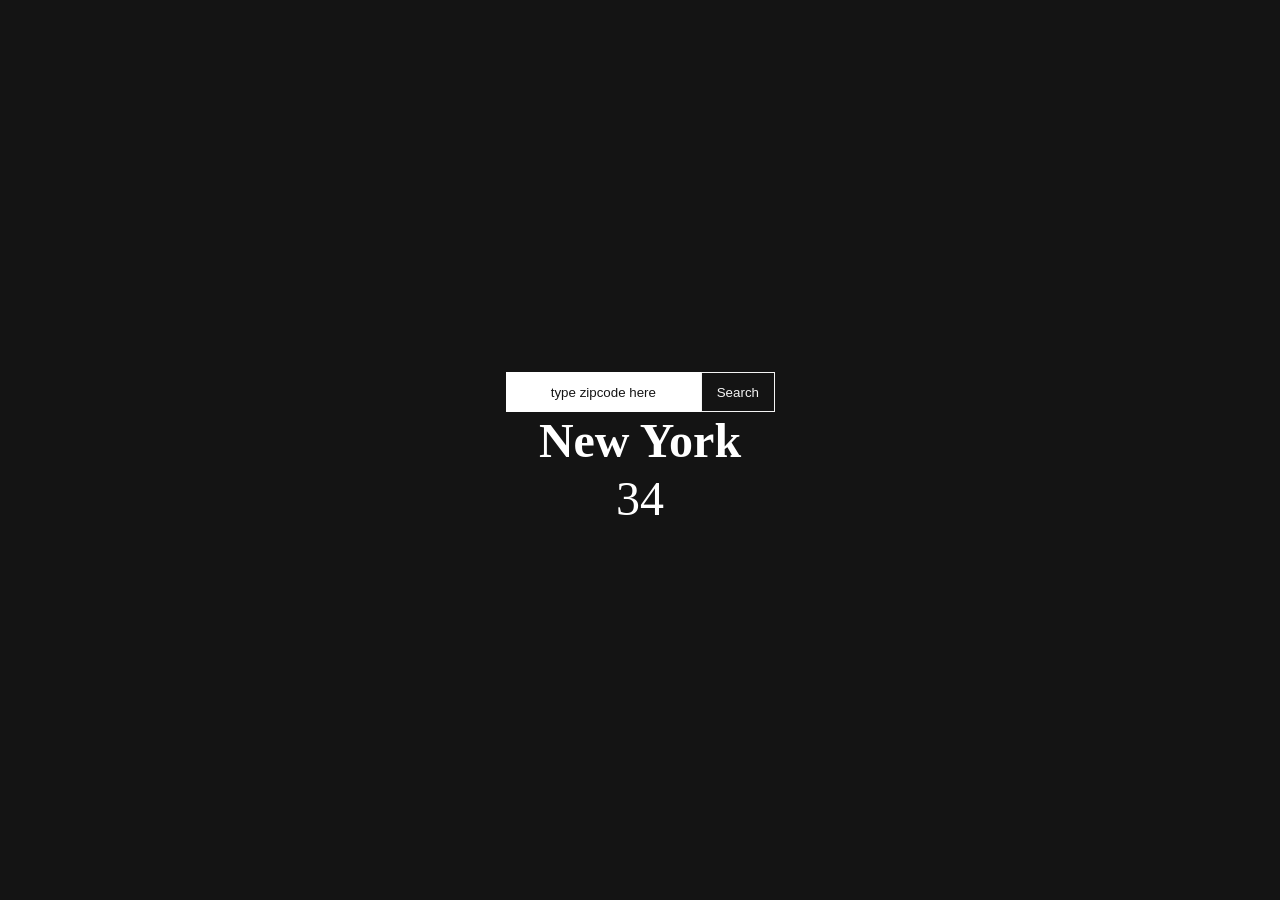
==== weather-widget/index.html @ a55de02d "HTML and CSS Interactive Web submission" ====
<!DOCTYPE html>
<html lang="en">
<head>
    <title>Weather Widget</title>
    <!-- link my css file so the page is styled -->
    <link rel="stylesheet" href="styles/style.css">
</head>
<body>

  <!-- this is the big box that holds everything -->
  <div class="container">

    <!-- this part is where the user types the zipcode -->
    <div class="input-container">
      <form>
        <input type="text" class="zipcode" placeholder="type zipcode here">
        <button type="button" class="search-button">Search</button>
      </form>
    </div>

    <!-- this part shows the city name and the temperature -->
    <div class="output-container">
      <h2 class="city_name">New York</h2>
      <p class="temperature">34</p>
    </div>

  </div>

  <!-- my javascript file (empty for now, we add it later) -->
  <script src="javascript/main.js"></script>

</body>
</html>
---- weather-widget/styles/style.css ----
/* reset the default spacing on everything */
* {
  box-sizing: border-box;
  margin: 0;
  padding: 0;
}

/* make the page fill the whole window and give it a dark background */
html,
body {
  height: 100%;
  background-color: #141414;
}

/* center the stuff in the middle of the page */
.container {
  height: 100%;
  display: flex;
  flex-direction: column;
  align-items: center;
  justify-content: center;
}

/* put the input and button side by side */
form {
  display: flex;
}

/* the search box where you type the zipcode */
input[type="text"] {
  width: 100%;
  height: 40px;
  border: none;
  text-align: center;
}

/* the grey placeholder text color */
input::placeholder {
  color: #141414;
}

/* the search button next to the input */
.search-button {
  color: #f4f4f4;
  background-color: #141414;
  width: 100px;
  height: 40px;
  text-align: center;
  line-height: 40px;
  border: 1px solid #f4f4f4;
}

/* where the weather answer shows up */
.output_component {
  position: absolute;
  top: 60%;
  left: 50%;
  transform: translate(-50%, -50%);
}

/* make the city name and temperature big and white */
.city_name, .temperature {
  text-align: center;
  font-size: 3em;
  line-height: 1.2em;
  color: white;
}
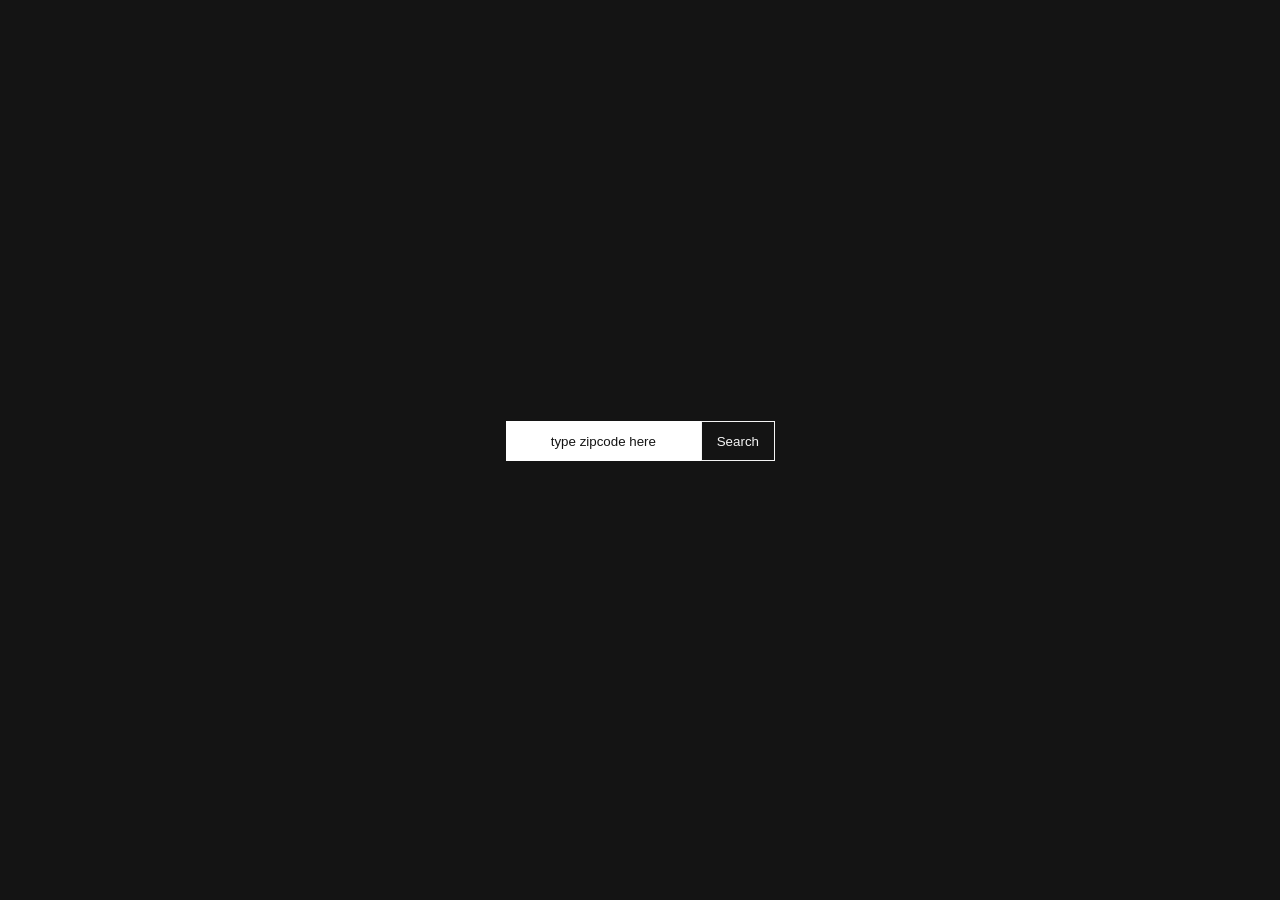
==== commit 7a335e86: "DOM Manipulation Interactive Web submission" ====
--- a/weather-widget/index.html
+++ b/weather-widget/index.html
@@ -18,15 +18,17 @@
       </form>
     </div>
 
-    <!-- this part shows the city name and the temperature -->
+    <!-- this part shows the city name, the temperature and the weather icon -->
     <div class="output-container">
-      <h2 class="city_name">New York</h2>
-      <p class="temperature">34</p>
+      <h2 class="city_name"></h2>
+      <p class="temperature"></p>
+      <img src="" alt="">
     </div>
 
   </div>
 
-  <!-- my javascript file (empty for now, we add it later) -->
+  <!-- load my secret api key first, then run the main code -->
+  <script src="config.js"></script>
   <script src="javascript/main.js"></script>
 
 </body>
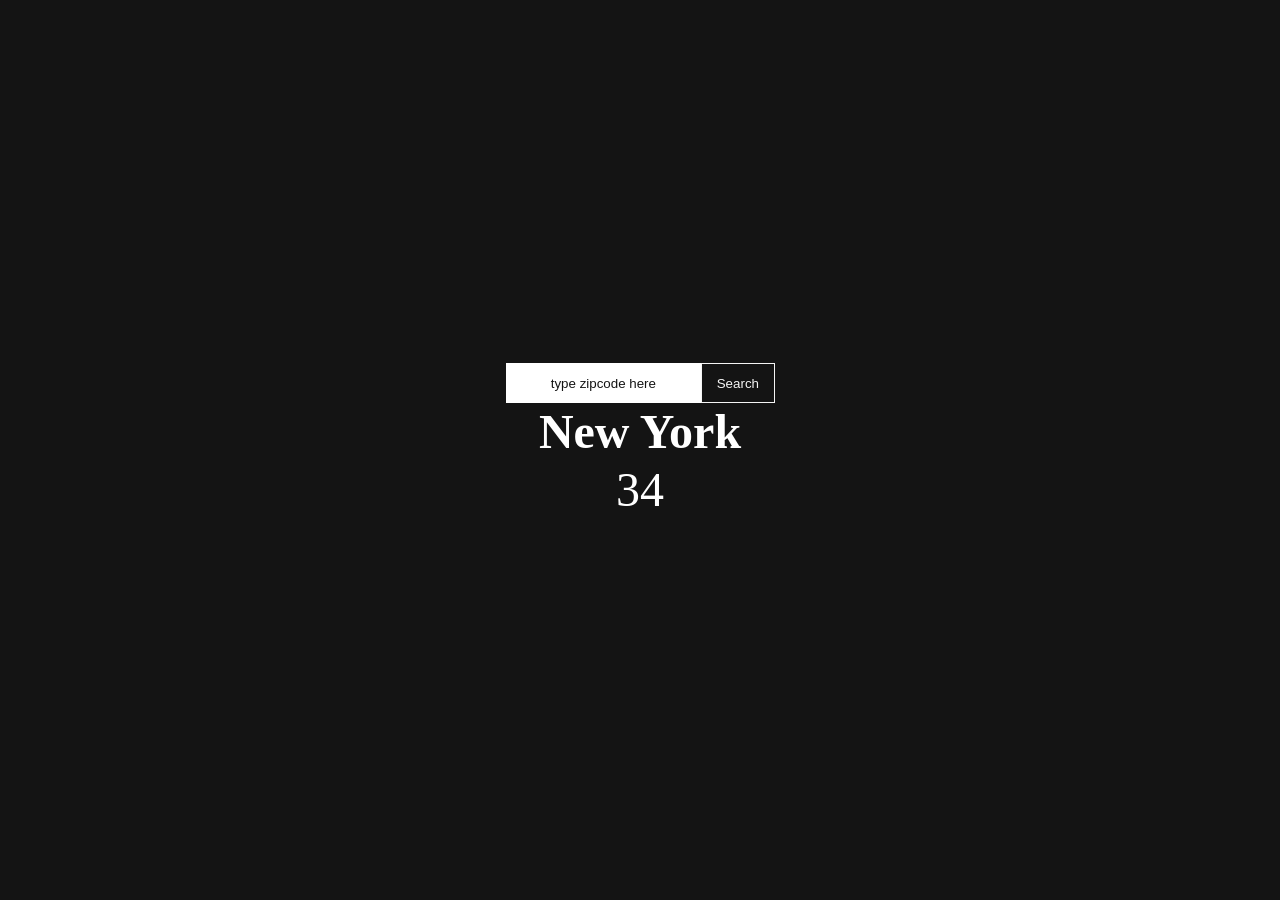
==== commit 707d3ed6: "temporarily show sample city and temperature" ====
--- a/weather-widget/index.html
+++ b/weather-widget/index.html
@@ -20,8 +20,8 @@
 
     <!-- this part shows the city name, the temperature and the weather icon -->
     <div class="output-container">
-      <h2 class="city_name"></h2>
-      <p class="temperature"></p>
+      <h2 class="city_name">New York</h2>
+      <p class="temperature">34</p>
       <img src="" alt="">
     </div>
 
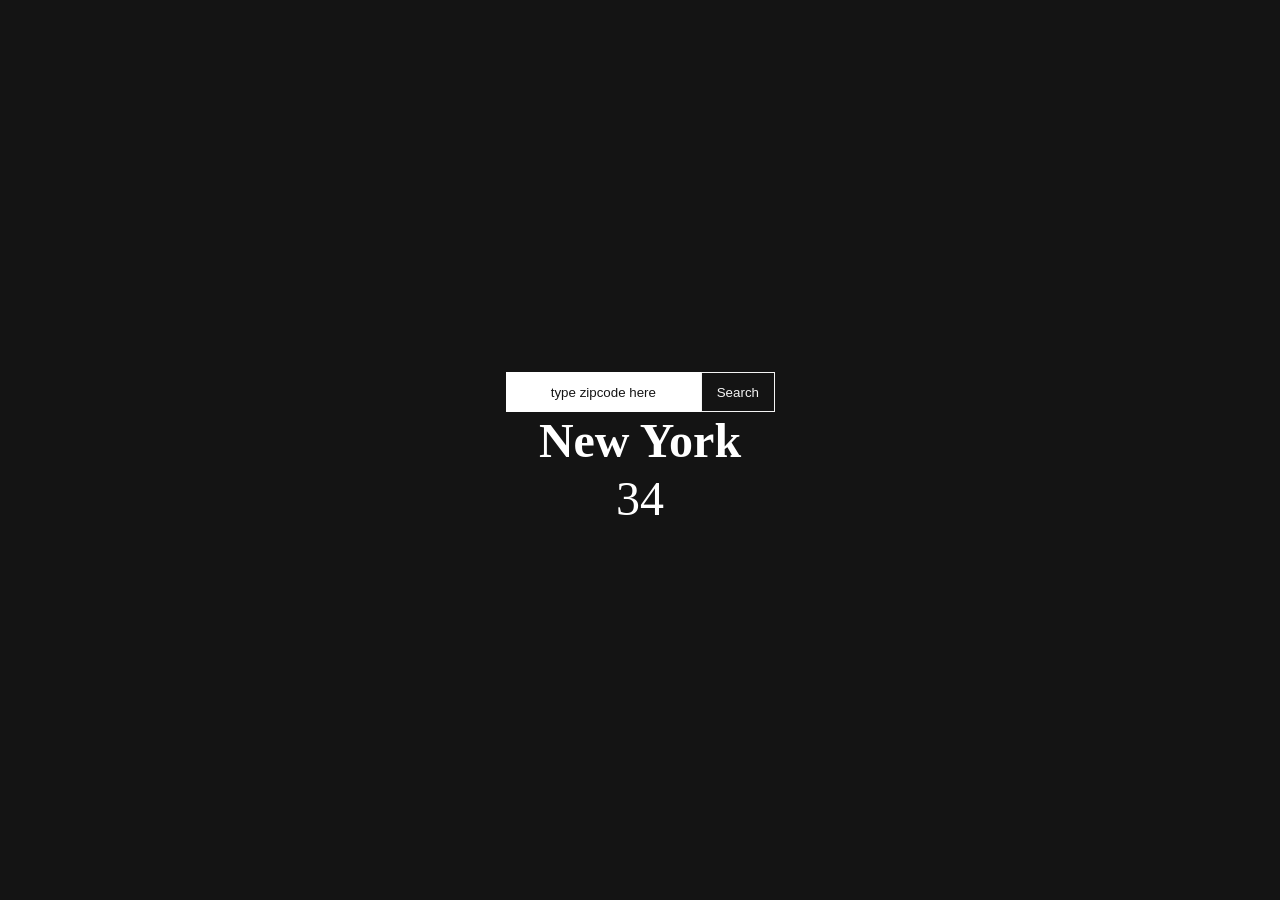
==== commit 82b1b12b: "restore widget to Data and APIs state" ====
--- a/weather-widget/index.html
+++ b/weather-widget/index.html
@@ -18,11 +18,10 @@
       </form>
     </div>
 
-    <!-- this part shows the city name, the temperature and the weather icon -->
+    <!-- this part shows the city name and the temperature -->
     <div class="output-container">
       <h2 class="city_name">New York</h2>
       <p class="temperature">34</p>
-      <img src="" alt="">
     </div>
 
   </div>
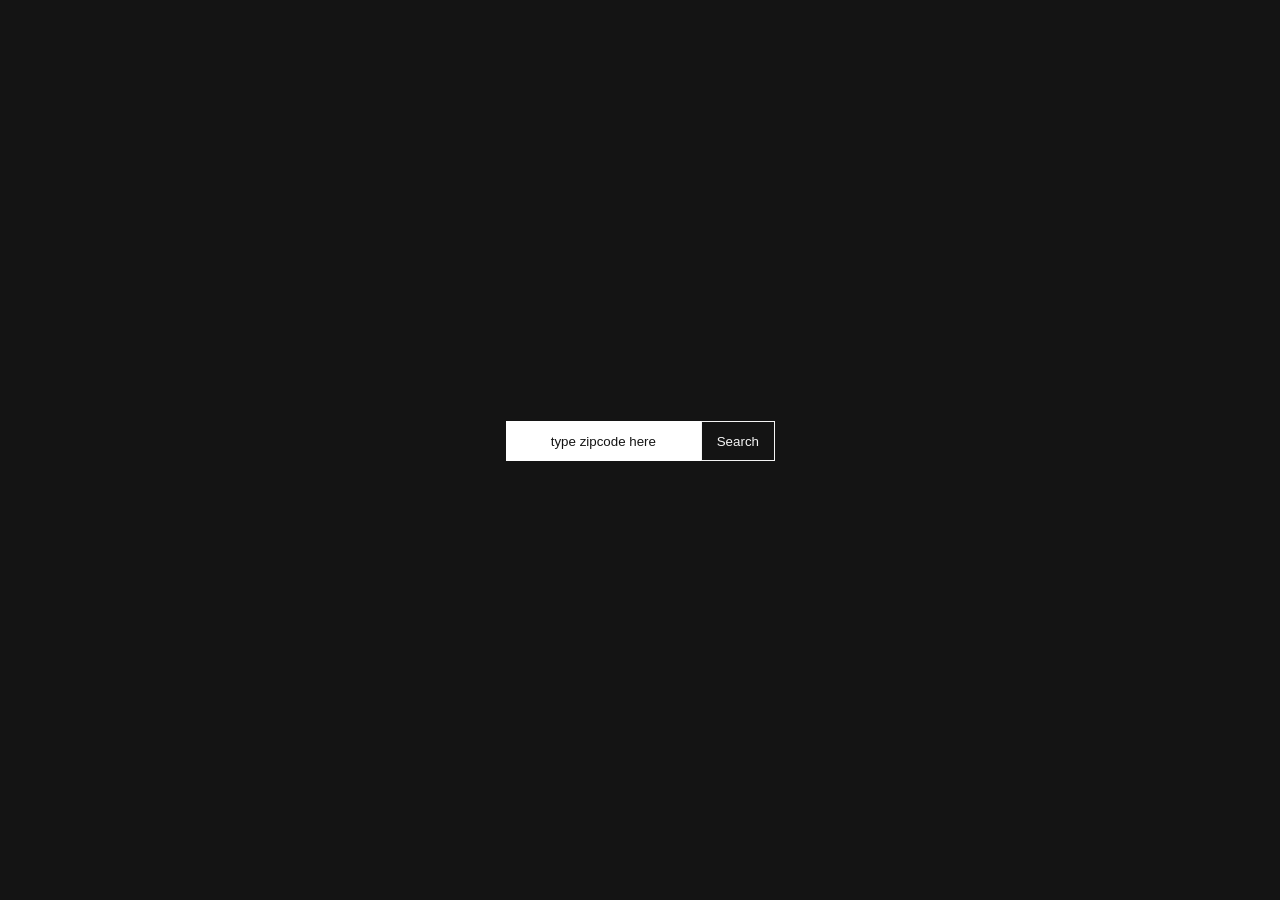
==== commit c3875a16: "restore widget to DOM Manipulation state" ====
--- a/weather-widget/index.html
+++ b/weather-widget/index.html
@@ -18,10 +18,11 @@
       </form>
     </div>
 
-    <!-- this part shows the city name and the temperature -->
+    <!-- this part shows the city name, the temperature and the weather icon -->
     <div class="output-container">
-      <h2 class="city_name">New York</h2>
-      <p class="temperature">34</p>
+      <h2 class="city_name"></h2>
+      <p class="temperature"></p>
+      <img src="" alt="">
     </div>
 
   </div>
